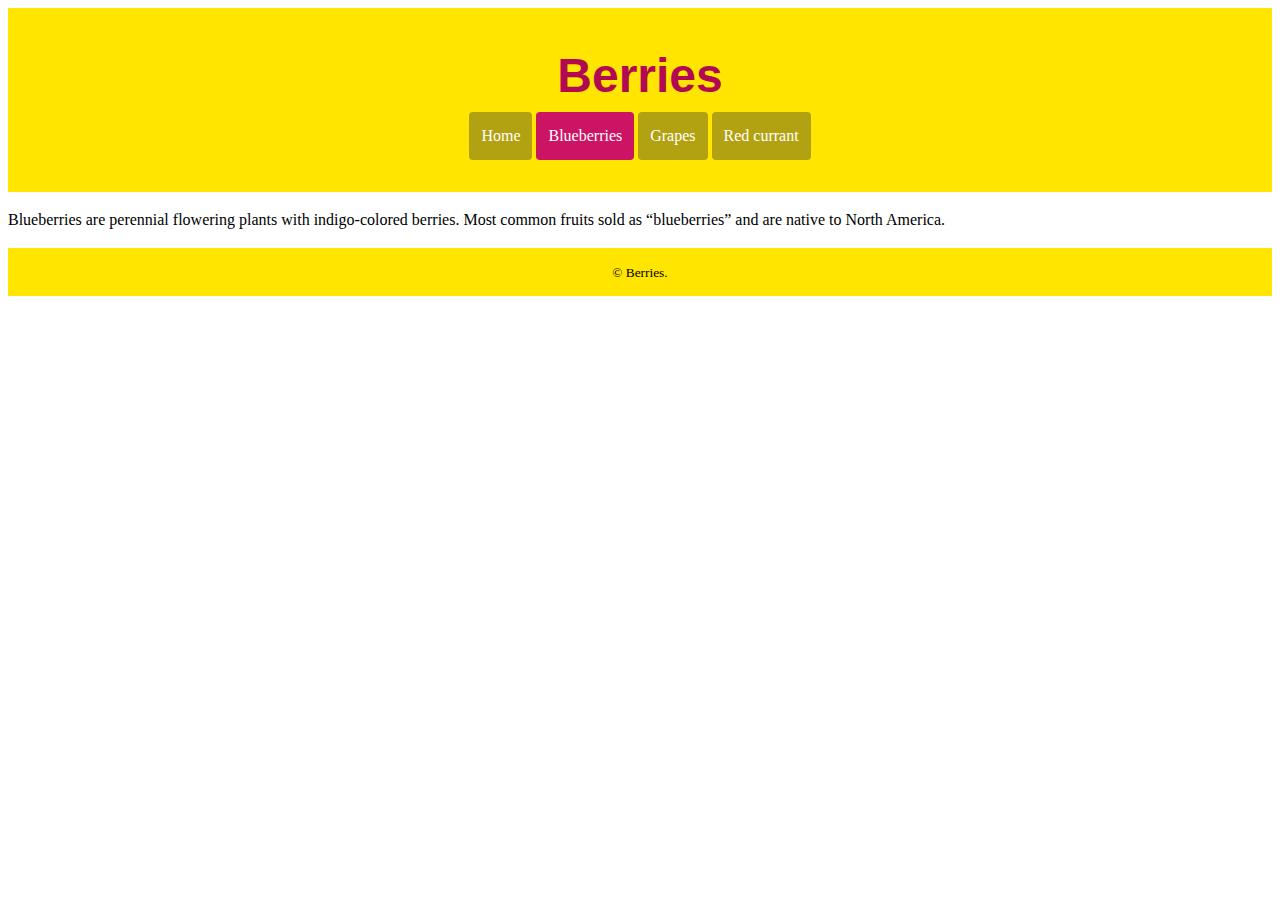
==== blueberries.html @ c3fc00c8 "Update the file" ====
<!DOCTYPE html>
<html lang="en-ca">
<head>
  <meta charset="utf-8">
  <title>Berries</title>
  <meta name="viewport" content="width=device-width,initial-scale=1">
  <link href="css/main.css" rel="stylesheet">
</head>
<body>
  <header>
    <h1>Berries</h1>
    <nav>
      <ul class="nav">
        <li><a href="index.html">Home</a></li>
        <li><a class="current"href="blueberries.html">Blueberries</a></li>
        <li><a href="grapes.html">Grapes</a></li>
        <li><a href="red-currant.html">Red currant</a></li>
      </ul>
    </nav>
  </header>
  <main>
    <p> Blueberries are perennial flowering plants with indigo-colored berries. Most common fruits sold as “blueberries” and are native to North America.</p>
  </main>
  <footer>
    <small>© Berries.</small>
  </footer>

</body>
</html>
---- css/main.css ----
html {
  font:normal 100%/1.5 Georgia,serif;
}

body {
  margin: 0:
}

header {
  background-color: #ffe500;
  padding: 2em 0;
}

h1 {
  margin:0;
  text-align: center;
  color: #b20953;
  font-family: sigmar one, sans-serif;
  font-size: 3rem;
}
.nav {
  margin:0;
  list-style-type: none;
  text-align: center;
  padding:0
}
.nav li {
  display: inline-block;
}

.nav a {
  color: white;
  display: inline-block;
  padding: .75em .75em;
  background-color: #b2a212;
  border-radius: 4px;
  text-decoration: none;
}

.nav a:hover {
  background-color: #ffe500;
}

.nav .current {
  background-color: #cc1465;
}

footer {
  background-color: #ffe500;
  text-align: center;
  padding:.75em;
}
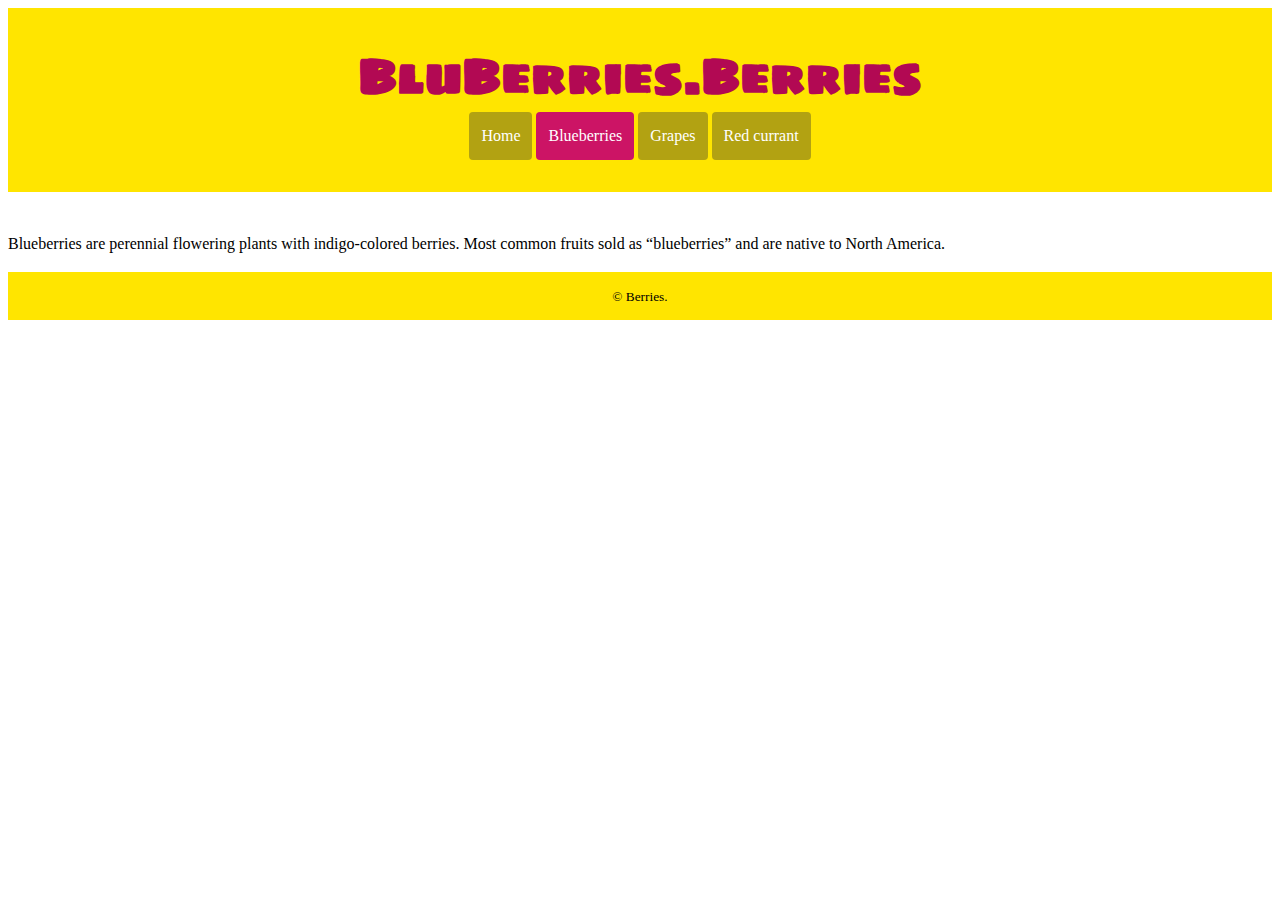
==== commit 611ff1a0: "Update the file" ====
--- a/blueberries.html
+++ b/blueberries.html
@@ -5,20 +5,22 @@
   <title>Berries</title>
   <meta name="viewport" content="width=device-width,initial-scale=1">
   <link href="css/main.css" rel="stylesheet">
+  <link href="https://fonts.googleapis.com/css?family=Sigmar+One" rel="stylesheet">
 </head>
 <body>
   <header>
-    <h1>Berries</h1>
+    <h1>BluBerries.Berries</h1>
     <nav>
       <ul class="nav">
         <li><a href="index.html">Home</a></li>
-        <li><a class="current"href="blueberries.html">Blueberries</a></li>
+        <li><a class="current" href="blueberries.html">Blueberries</a></li>
         <li><a href="grapes.html">Grapes</a></li>
         <li><a href="red-currant.html">Red currant</a></li>
       </ul>
     </nav>
   </header>
   <main>
+      <img src="images/blueberries.jpg" alt="">
     <p> Blueberries are perennial flowering plants with indigo-colored berries. Most common fruits sold as “blueberries” and are native to North America.</p>
   </main>
   <footer>
--- a/css/main.css
+++ b/css/main.css
@@ -15,7 +15,7 @@
   margin:0;
   text-align: center;
   color: #b20953;
-  font-family: sigmar one, sans-serif;
+  font-family: Sigmar One, cursive;
   font-size: 3rem;
 }
 .nav {
@@ -50,3 +50,9 @@
   text-align: center;
   padding:.75em;
 }
+
+h2 {
+  color: #b20953;
+  font-family: Sigmar One, cursive;
+  font-size: 1.875rem;
+}
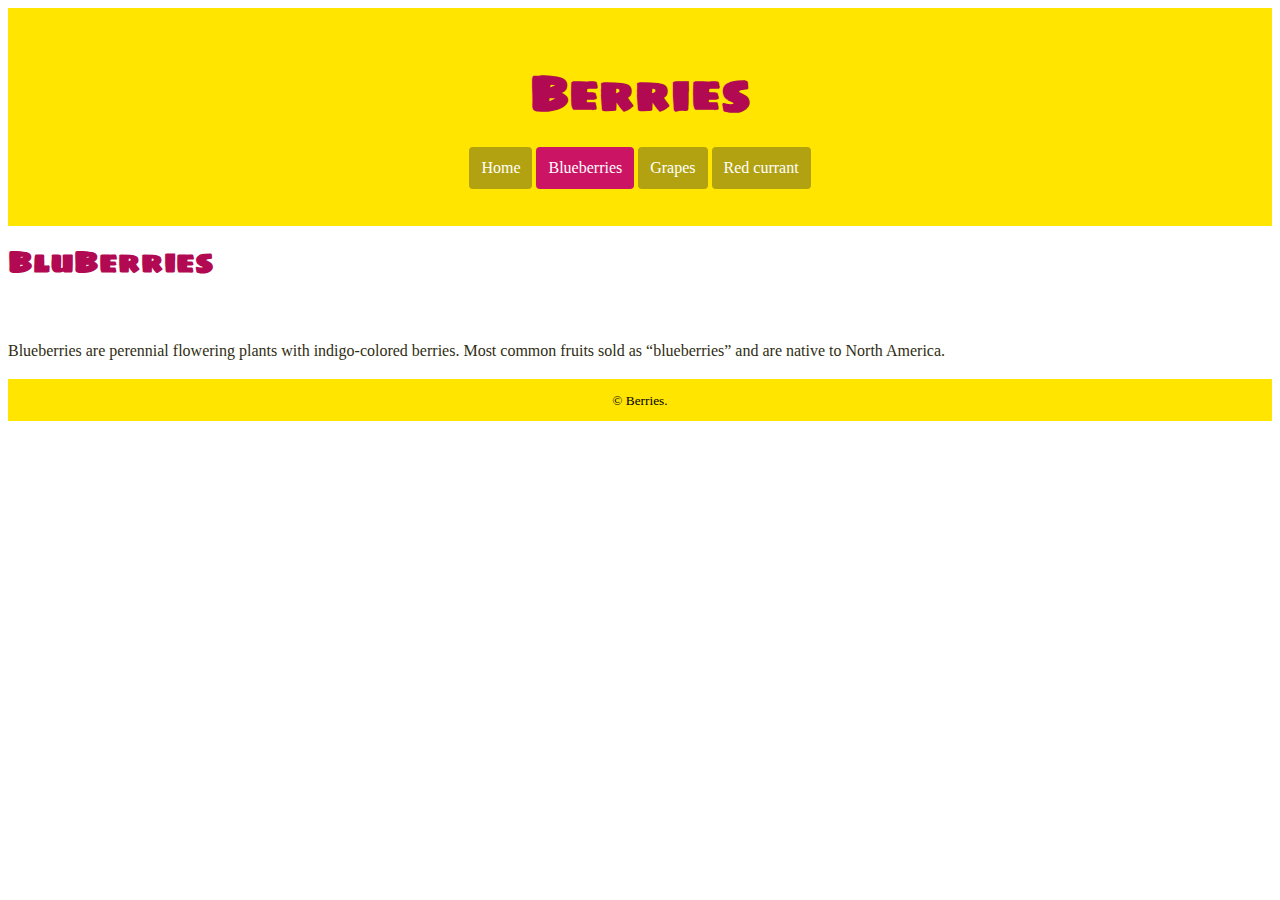
==== commit aad3c5db: "Update the file" ====
--- a/blueberries.html
+++ b/blueberries.html
@@ -2,14 +2,14 @@
 <html lang="en-ca">
 <head>
   <meta charset="utf-8">
-  <title>Berries</title>
+  <title>Bluberries.Berries</title>
   <meta name="viewport" content="width=device-width,initial-scale=1">
   <link href="css/main.css" rel="stylesheet">
   <link href="https://fonts.googleapis.com/css?family=Sigmar+One" rel="stylesheet">
 </head>
 <body>
   <header>
-    <h1>BluBerries.Berries</h1>
+    <h1>Berries</h1>
     <nav>
       <ul class="nav">
         <li><a href="index.html">Home</a></li>
@@ -20,7 +20,8 @@
     </nav>
   </header>
   <main>
-      <img src="images/blueberries.jpg" alt="">
+    <h2>BluBerries</h2>
+    <img src="images/blueberries.jpg" alt="">
     <p> Blueberries are perennial flowering plants with indigo-colored berries. Most common fruits sold as “blueberries” and are native to North America.</p>
   </main>
   <footer>
--- a/css/main.css
+++ b/css/main.css
@@ -1,5 +1,10 @@
 html {
-  font:normal 100%/1.5 Georgia,serif;
+  box-sizing: border-box;
+  font-family: "Georgia";
+}
+
+*, *::before, *::after {
+  box-sizing: inherit;
 }
 
 body {
@@ -12,14 +17,14 @@
 }
 
 h1 {
-  margin:0;
+  margin:.3em;
   text-align: center;
   color: #b20953;
   font-family: Sigmar One, cursive;
   font-size: 3rem;
 }
 .nav {
-  margin:0;
+  margin:.3em;
   list-style-type: none;
   text-align: center;
   padding:0
@@ -56,3 +61,12 @@
   font-family: Sigmar One, cursive;
   font-size: 1.875rem;
 }
+
+main {
+  line-height: 1.5rem;
+  color: #2f2d13;
+}
+
+img {
+  width: 100%;
+}
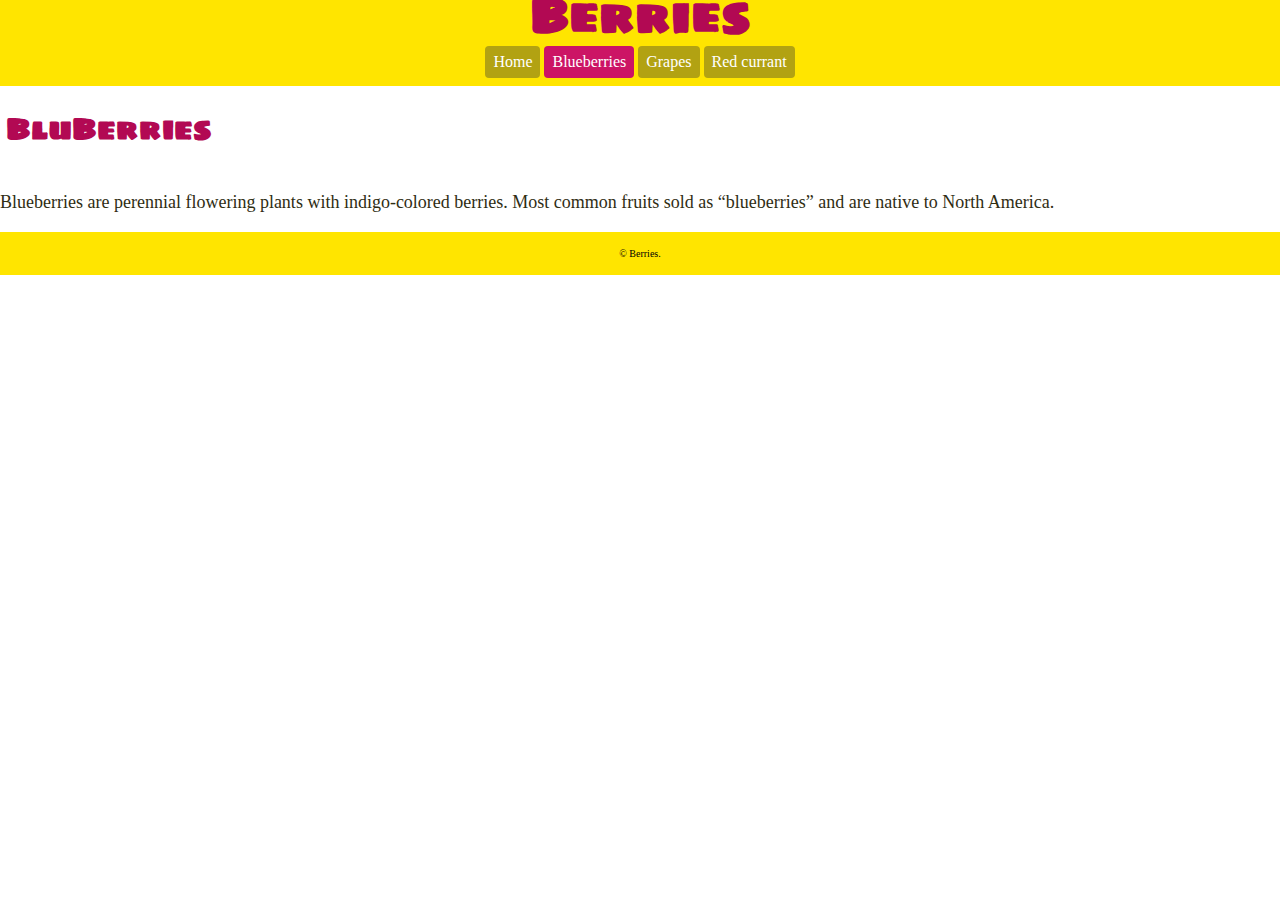
==== commit 28d921f5: "Update the file" ====
--- a/blueberries.html
+++ b/blueberries.html
@@ -15,7 +15,7 @@
         <li><a href="index.html">Home</a></li>
         <li><a class="current" href="blueberries.html">Blueberries</a></li>
         <li><a href="grapes.html">Grapes</a></li>
-        <li><a href="red-currant.html">Red currant</a></li>
+        <li><a href="red-currants.html">Red currant</a></li>
       </ul>
     </nav>
   </header>
--- a/css/main.css
+++ b/css/main.css
@@ -1,6 +1,7 @@
 html {
   box-sizing: border-box;
-  font-family: "Georgia";
+  font-family: Georgia;
+  line-height: 1.5rem;
 }
 
 *, *::before, *::after {
@@ -8,38 +9,43 @@
 }
 
 body {
-  margin: 0:
+  margin: 0;
 }
 
 header {
   background-color: #ffe500;
-  padding: 2em 0;
+  padding: .2em;
 }
 
 h1 {
-  margin:.3em;
+  margin: 0;
   text-align: center;
   color: #b20953;
-  font-family: Sigmar One, cursive;
+  font-family: "Sigmar One", cursive;
   font-size: 3rem;
+  padding-bottom: .3em;
 }
+
 .nav {
-  margin:.3em;
+  margin: .3em;
   list-style-type: none;
   text-align: center;
-  padding:0
+  padding: 0;
 }
+
 .nav li {
   display: inline-block;
+  padding-bottom: 0;
 }
 
 .nav a {
   color: white;
   display: inline-block;
-  padding: .75em .75em;
+  padding: .2em .5em .3em;
   background-color: #b2a212;
   border-radius: 4px;
   text-decoration: none;
+  margin: 0;
 }
 
 .nav a:hover {
@@ -53,20 +59,30 @@
 footer {
   background-color: #ffe500;
   text-align: center;
-  padding:.75em;
+  padding: .75em;
+  font-size: .75rem;
 }
 
 h2 {
   color: #b20953;
-  font-family: Sigmar One, cursive;
+  font-family: "Sigmar One", cursive;
   font-size: 1.875rem;
+  padding: .2em;
 }
 
-main {
-  line-height: 1.5rem;
+p {
+  font-size: 1.125rem;
   color: #2f2d13;
 }
 
 img {
   width: 100%;
+  display: block;
 }
+
+.img {
+  max-width: 25em;
+  display: inline-block;
+  padding: .75em;
+  vertical-align: middle;
+}
